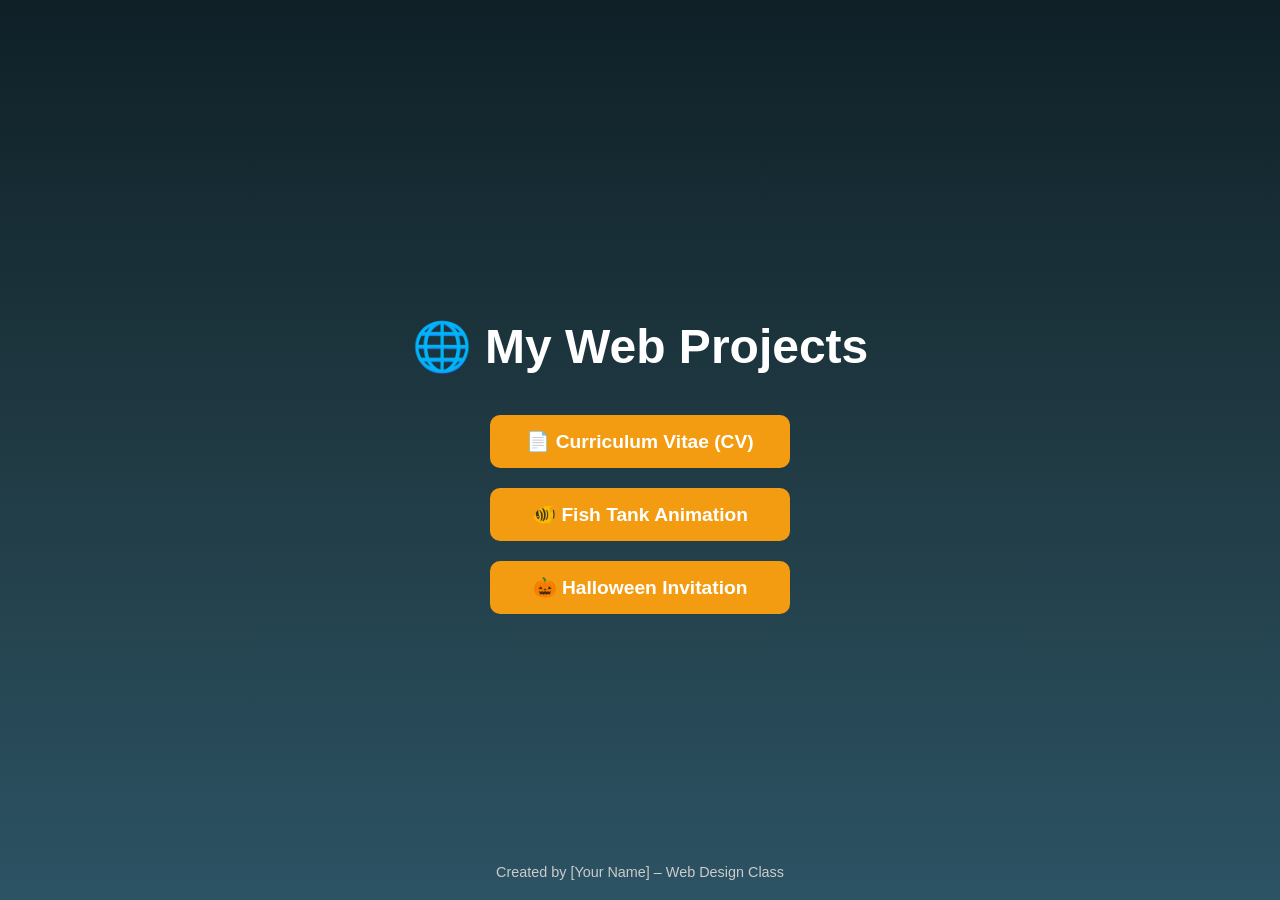
==== index.html @ 6e860dfb "get ready" ====
<!DOCTYPE html>
<html lang="en">
<head>
  <meta charset="UTF-8">
  <title>My Web Projects</title>
  <style>
    body {
      margin: 0;
      padding: 0;
      background: linear-gradient(to bottom, #0f2027, #203a43, #2c5364);
      font-family: 'Segoe UI', Tahoma, Geneva, Verdana, sans-serif;
      color: white;
      display: flex;
      flex-direction: column;
      align-items: center;
      justify-content: center;
      height: 100vh;
    }

    h1 {
      font-size: 3em;
      margin-bottom: 40px;
      text-align: center;
    }

    .button-container {
      display: flex;
      flex-direction: column;
      gap: 20px;
      width: 300px;
    }

    a.button {
      text-decoration: none;
      background-color: #f39c12;
      padding: 15px;
      border-radius: 10px;
      text-align: center;
      color: #fff;
      font-weight: bold;
      font-size: 1.2em;
      transition: background 0.3s ease;
    }

    a.button:hover {
      background-color: #d35400;
    }

    footer {
      position: absolute;
      bottom: 20px;
      font-size: 0.9em;
      color: #ccc;
    }
  </style>
</head>
<body>
  <h1>🌐 My Web Projects</h1>
  <div class="button-container">
    <a class="button" href="#" target="_blank">📄 Curriculum Vitae (CV)</a>
    <a class="button" href="#" target="_blank">🐠 Fish Tank Animation</a>
    <a class="button" href="#" target="_blank">🎃 Halloween Invitation</a>
  </div>
  <footer>
    Created by [Your Name] – Web Design Class
  </footer>
</body>
</html>
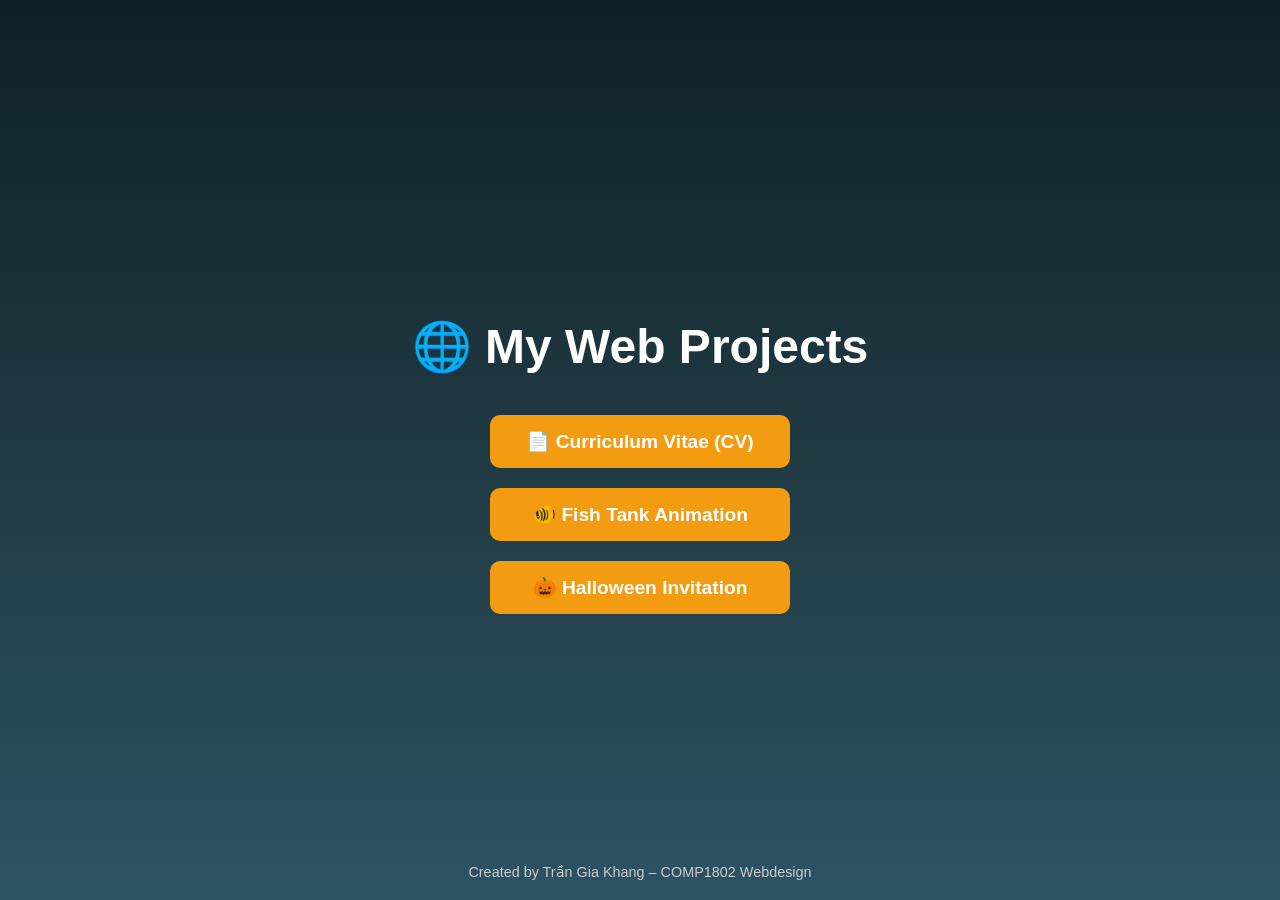
==== commit 598e1d8b: "last update" ====
--- a/index.html
+++ b/index.html
@@ -57,12 +57,12 @@
 <body>
   <h1>🌐 My Web Projects</h1>
   <div class="button-container">
-    <a class="button" href="#" target="_blank">📄 Curriculum Vitae (CV)</a>
-    <a class="button" href="#" target="_blank">🐠 Fish Tank Animation</a>
-    <a class="button" href="#" target="_blank">🎃 Halloween Invitation</a>
+    <a class="button" href="https://trangiakhang-043.github.io/My%20CV/CV.html" target="_blank">📄 Curriculum Vitae (CV)</a>
+    <a class="button" href="https://trangiakhang-043.github.io/Fish%20Tank/hoca.html" target="_blank">🐠 Fish Tank Animation</a>
+    <a class="button" href="https://trangiakhang-043.github.io/Halloween/invitationcard.html" target="_blank">🎃 Halloween Invitation</a>
   </div>
   <footer>
-    Created by [Your Name] – Web Design Class
+    Created by Trần Gia Khang – COMP1802 Webdesign
   </footer>
 </body>
 </html>
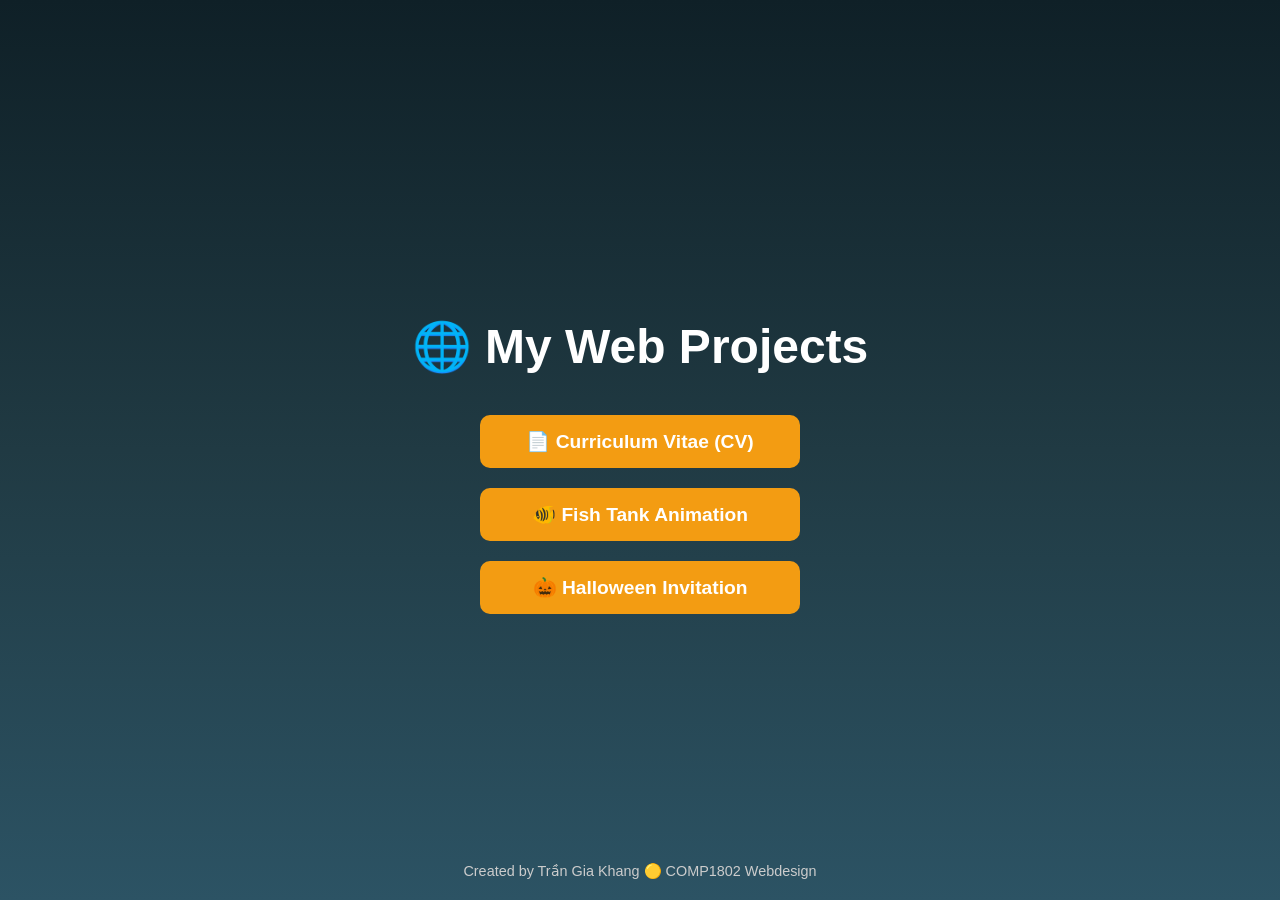
==== commit 8c43be9a: "LAST UPDATE" ====
--- a/index.html
+++ b/index.html
@@ -27,7 +27,7 @@
       display: flex;
       flex-direction: column;
       gap: 20px;
-      width: 300px;
+      width: 320px;
     }
 
     a.button {
@@ -62,7 +62,7 @@
     <a class="button" href="https://trangiakhang-043.github.io/Halloween/invitationcard.html" target="_blank">🎃 Halloween Invitation</a>
   </div>
   <footer>
-    Created by Trần Gia Khang – COMP1802 Webdesign
+    Created by Trần Gia Khang 🟡 COMP1802 Webdesign
   </footer>
 </body>
 </html>
